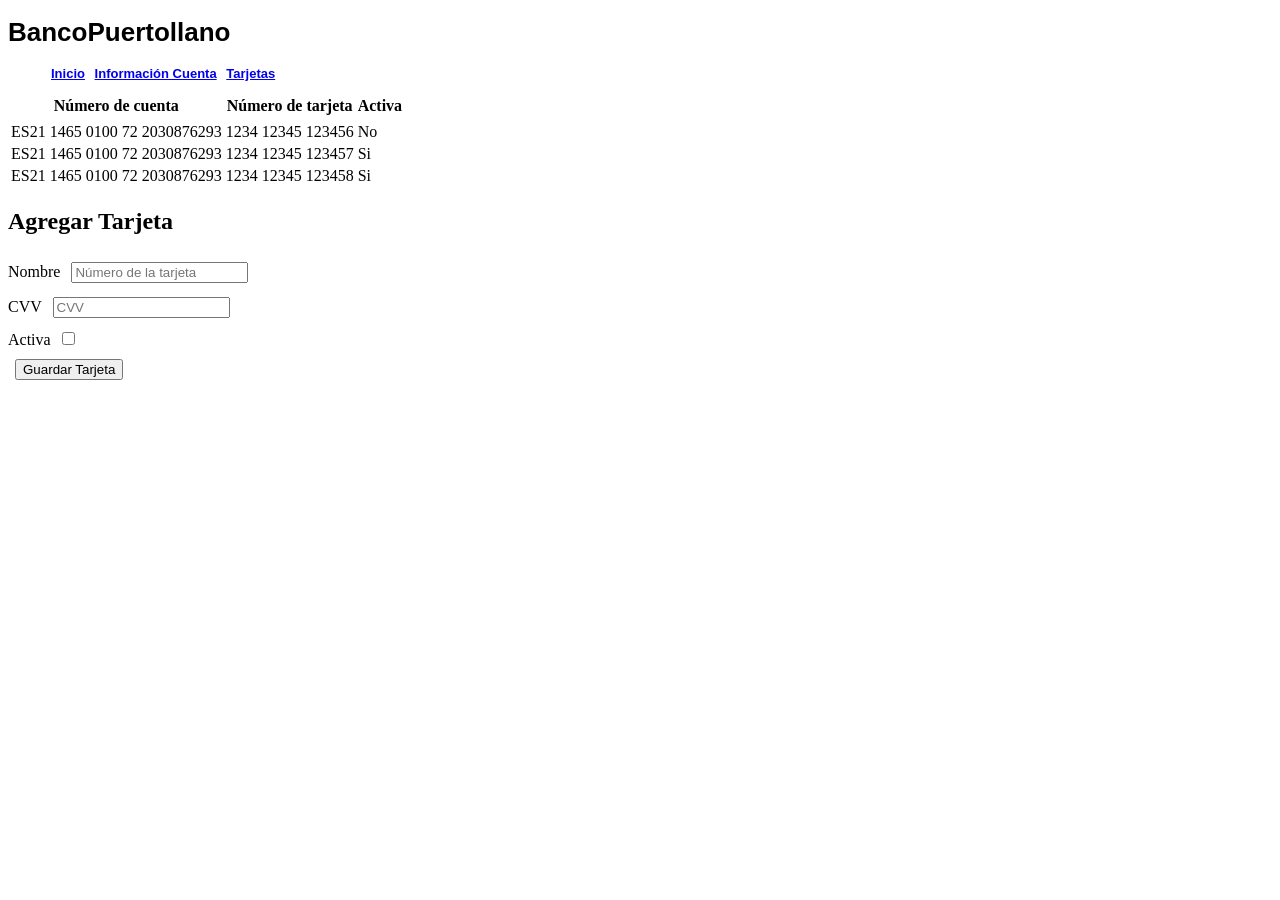
==== tarjetas.html @ 4839d429 "subida del esquelo del proyecto" ====
<!DOCTYPE html>
<!DOCTYPE html>
<html lang="es">

<head>
    <meta charset="UTF-8">
    <meta name="viewport" content="width=device-width, initial-scale=1.0">
    <title>Tarjetas</title>
    <link rel="stylesheet" type="text/css" href="estilos.css" />
</head>

<body>
    <div id="menu">
        
    </div>
    <table>
        <thead>
            <th>Número de cuenta</th>
            <th>Número de tarjeta</th>
            <th>Activa</th>
        </thead>
        <tbody id="table"></tbody>
    </table>

    <h2>Agregar Tarjeta</h2>
    
    <form action="" class="form-tarjeta" onsubmit="event.preventDefault();">
        <label for="">Nombre</label>
        <input type="text" id="nombre" placeholder="Número de la tarjeta">
        <br>
        <label for="">CVV</label>
        <input type="text" id="cvv" placeholder="CVV" id="">
        
        <br>
        <label for="">Activa</label>
        <input type="checkbox" id="check" name="" id="">
        <br>
        <input type="submit" value="Guardar Tarjeta" onclick="guardar()">
    </form>
    <div id="msg"></div>
    
    <script src="table.js"></script>
    
    <script>
        cargarCabecera('menu')
    </script>
    <script>cargarCabecera("menu")</script>
    <script>tableCreate()</script>
</body>

</html>
---- estilos.css ----
#menu li {
    display:inline;
    padding-left:3px;
    padding-right:3px;
}
#menu{
    font-family:Arial;
    font-weight:bold;
    font-size:13px;
}
ul{list-style-type: none;}


.campo li{
    display:inline-block;
}

.form-tarjeta input{
    margin: 7px;
}
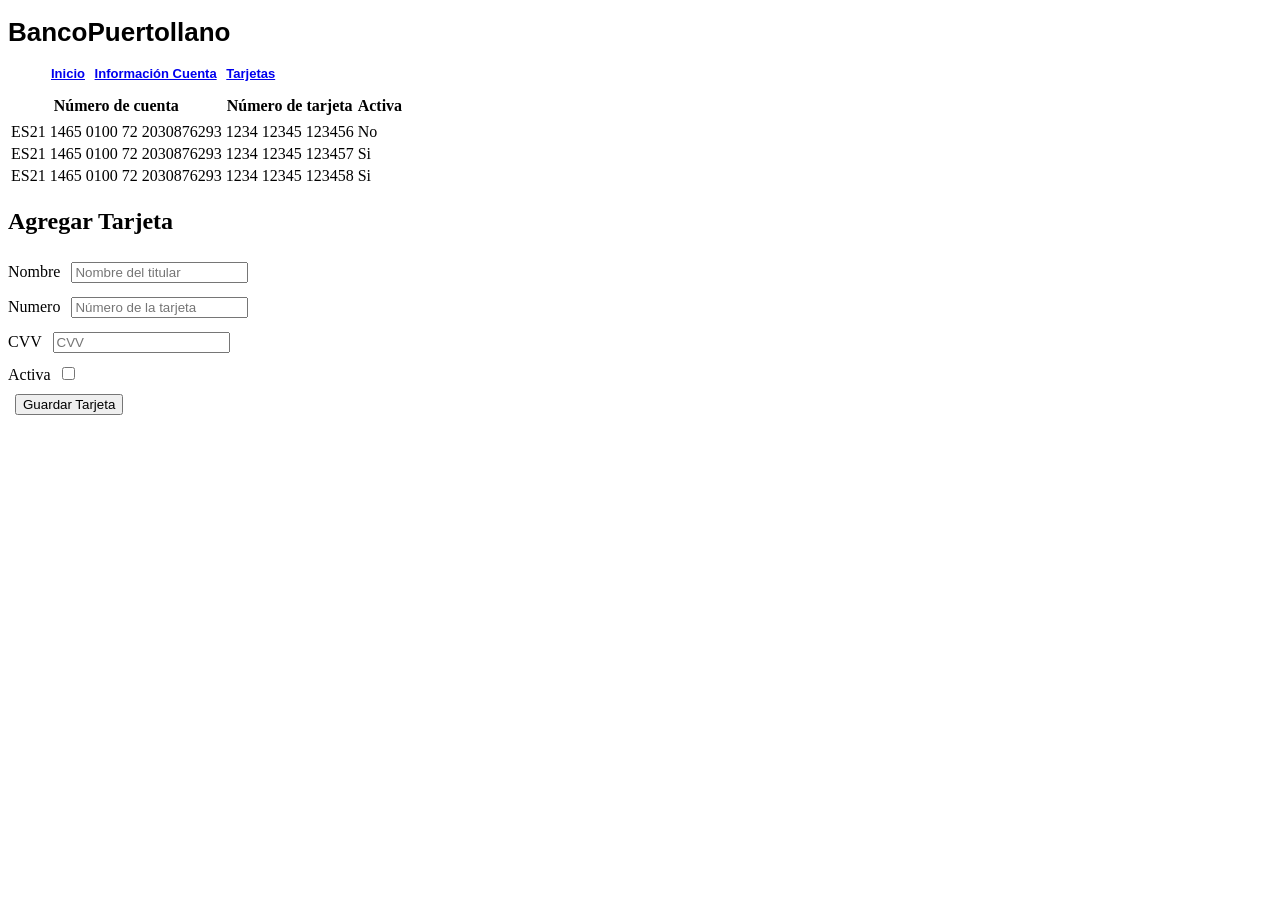
==== commit 54a31eb7: "commit agrego campo nombre titular" ====
--- a/tarjetas.html
+++ b/tarjetas.html
@@ -26,6 +26,9 @@
     
     <form action="" class="form-tarjeta" onsubmit="event.preventDefault();">
         <label for="">Nombre</label>
+        <input type="text" id="nombreTitular" placeholder="Nombre del titular">
+        <br>
+        <label for="">Numero</label>
         <input type="text" id="nombre" placeholder="Número de la tarjeta">
         <br>
         <label for="">CVV</label>
